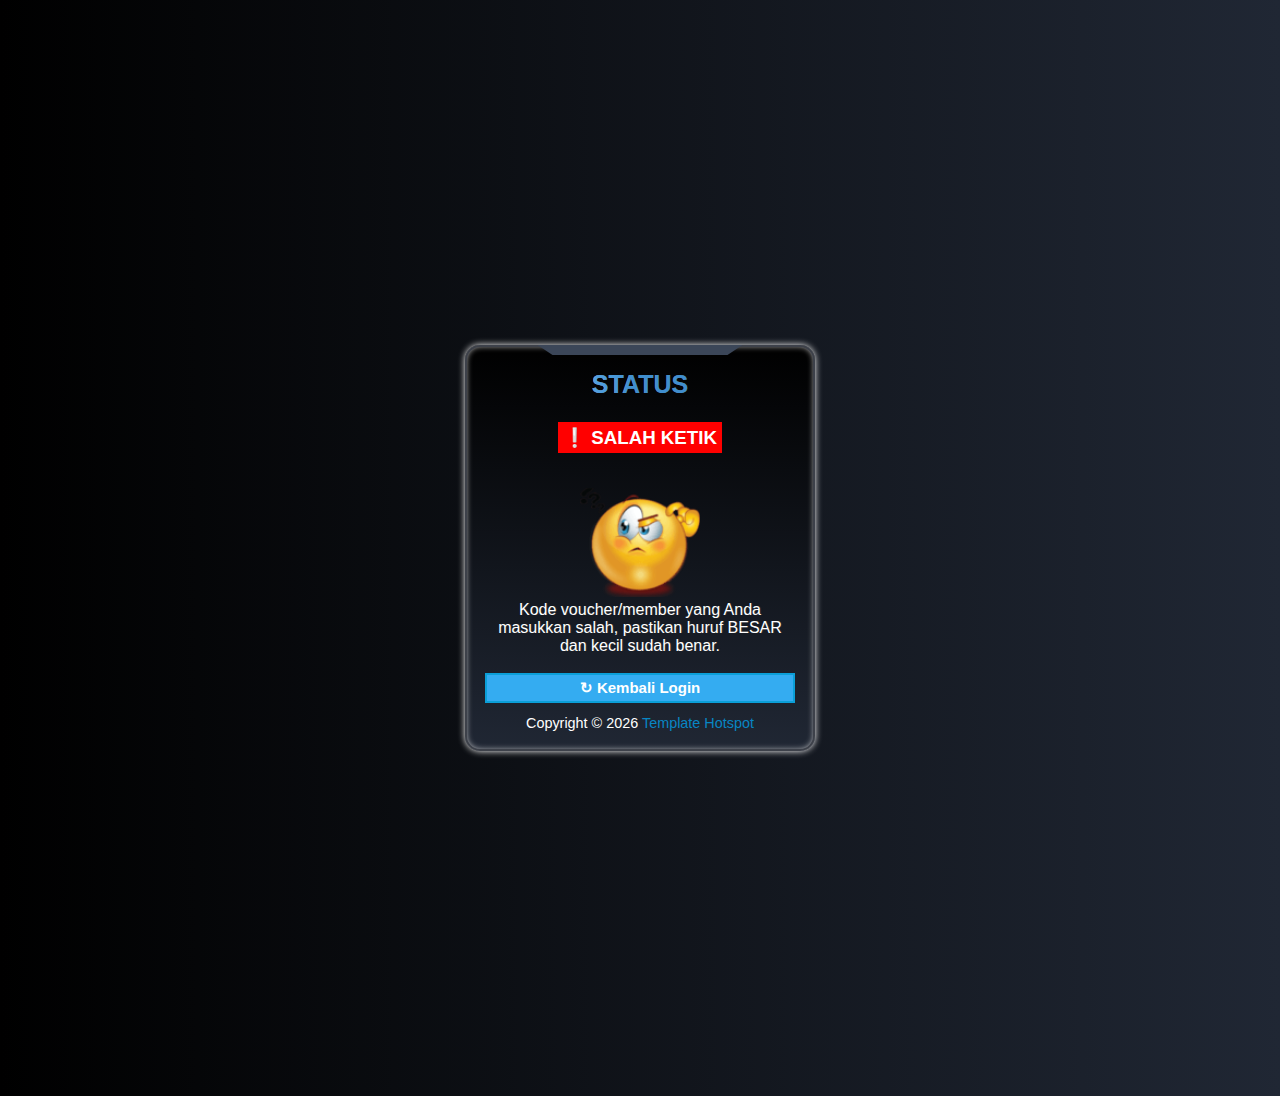
==== invalid.html @ 5df8e8c2 "first commit" ====
<!DOCTYPE html>
<html>
<head>
    <title>INVALID USERNAME PASSWORD</title>
	<meta charset="utf-8">
	<meta name="viewport" content="width=device-width, initial-scale=1.0">
	<meta http-equiv="refresh" content="10; url=login.html">
	<meta content='Ringroad' name='Author' />
	<meta name="theme-color" content="#004E7D">
	<link rel="shortcut icon" type="image/png" href="favicon.png"/>
    <link rel="stylesheet" href="css/style.css">
	<script type="text/javascript" src="js/jquery.js"></script>
</head>
<body>
<div class="container">
	<header class="main-header">
		<div class="top-border"></div>
<h1 class="appbar-title shine">STATUS</h1>
	</header>
<hr class="separator separator--line" />
<main>
<h3 class="blink"><span style="margin:0 auto;padding:5px;background: #ff0000; color: #fff; font-weight:700;">&#10069; SALAH KETIK </span></h3>
<img style="margin:20px auto 0px" src="img/thinking.png" alt="invalid" width="120px" />
<div class="box">
<p style="font-size:16px;color:#fff;text-shadow: 1px 0 1px #333;margin:0 auto;">Kode voucher/member yang Anda masukkan salah, pastikan huruf BESAR dan kecil sudah benar.</p>
<br/>
<button class="btn btn-full birumuda" onclick="location.href = 'login.html';">&#8635; Kembali Login</button>
<br/>
</div>
</main>
<footer>
<!-- Credit Link - Tolong Jangan Hapus Bagian Ini -->
<div class="copy">Copyright &copy; <script type="text/javascript">new Date().getFullYear()>2016&&document.write(new Date().getFullYear());</script> <a class="login" href="http://ringroad.net/" id="login" title="Ringroad Network">Template Hotspot</a></div>
<!-- End Credit Link -->
	</footer>
</div>
</body>
</html>
---- css/style.css ----
@font-face {
    font-family: 'montserratregular';
    src: url(../font/montserrat-regular-webfont.woff2) format("woff2"), url(../font/montserrat-regular-webfont.woff) format("woff");
    font-weight: 400;
    font-style: normal
}

body {
    font-family: "montserratregular", sans-serif;
    /* background: #010E16; */
    background: linear-gradient(to right,#000000, #202734);
    height: 120vh;
    display: -webkit-box;
    display: flex;
    -webkit-box-pack: center;
    justify-content: center;
    -webkit-box-align: center;
    align-items: center
}

.container {
    width: 350px;
    background: -webkit-gradient(linear, left top, left bottom, from(#202734), color-stop(70%, #1D222C));
    /* background: linear-gradient(#202734, #1D222C 70%); */
    background: linear-gradient(#000000, #202734);
    /* box-shadow: inset 0 0 0 2px #3D414A, 0 2px 3px rgba(255, 255, 255, 0.5); */
    box-shadow: inset 0 0 0 2px #3D414A, 0 0 7px #fff, inset 0 0 7px #fff;
    /* box-shadow: 0 10px 15px 0 rgba(0, 0, 0, 0.2), 0 6px 20px 0 rgba(0, 0, 0, 0.19); */
    box-sizing: border-box;
    padding: 20px;
    text-align: center;
    position: relative;
    border-radius: 15px;
    transition: .3s;
    min-height: 300px;
    animation: fadein 1s;
    -moz-animation: fadein 1s;
    -webkit-animation: fadein 1s;
    -o-animation: fadein 1s
}

.main-header {
    text-align: center;
    margin: 5px auto 10px
}

.main-header .top-border {
    border-top: 10px solid #3B4658;
    border-left: 15px solid transparent;
    border-right: 15px solid transparent;
    width: 50%;
    position: absolute;
    top: 0;
    left: 50%;
    -webkit-transform: translateX(-50%);
    transform: translateX(-50%)
}

.main-header img {
    width: 170px
}

main {
    margin-bottom: 12px
}

main .login-form {
    display: -webkit-box;
    display: flex;
    -webkit-box-orient: vertical;
    -webkit-box-direction: normal;
    flex-direction: column;
    justify-content: space-around
}

main .login-form> :not(span) {
    margin: 3px 0
}

.form input {
    width: 100%;
    height: 100%;
    color: #fff;
    padding-top: 20px;
    border: none;
    background-color: #f38181;
  }
  .form label {
    position: absolute;
    bottom: 0px;
    left: 0px;
    width: 100%;
    height: 100%;
    pointer-events: none;
    border-bottom: 1px solid white;
  }
  .form label::after {
    content: "";
    position: absolute;
    bottom: -1px;
    left: 0px;
    width: 100%;
    height: 100%;
    border-bottom: 3px solid #fce38a;
    transform: translateX(-100%);
    transition: all 0.3s ease;
  }
  
  .content-name {
    position: absolute;
    bottom: 0px;
    left: 0px;
    padding-bottom: 5px;
    transition: all 0.3s ease;
  }
  .form input:focus {
    outline: none;
  }
  .form input:focus + .label-name .content-name,
  .form input:valid + .label-name .content-name {
    transform: translateY(-150%);
    font-size: 14px;
    left: 0px;
    color: #fce38a;
  }
  .form input:focus + .label-name::after,
  .form input:valid + .label-name::after {
    transform: translateX(0%);
  }

main .login-form input {
    box-shadow: 0 0 4px rgba(0, 0, 0, 0.3);
    text-align: center
}

main .login-form input[type="text"],
main .login-form input[type="password"] {
    background: #11151B;
    border: 1px solid #3D414A;
    border-radius: 5px;
    padding: 10px;
    color: #fff;
    font-size: 16px
}

main .login-form input[type="text"]:hover,
main .login-form input[type="password"]:hover {
    border-color: #545a66;
    box-shadow: inset 0 0 0 2px #3D414A, 0 0 7px #fff, inset 0 0 7px #fff;
}

main .login-form input[type="text"]:focus,
main .login-form input[type="password"]:focus {
    /* background: #0E1116;
    border-color: #1E5F99;
    outline: none */
    /* background: #0E1116; */
    border-color: #008dff92;
    box-shadow: inset 0 0 0 2px #008dff92, 0 0 7px #008dff, inset 0 0 7px #008dff;
    outline: none
}

main .login-form .option-border {
    font-size: 14px;
    font-weight: 700;
    color: #676767;
    position: relative
}

main .login-form .option-border:before,
main .login-form .option-border:after {
    content: "";
    display: inline-block;
    width: 120px;
    height: 1px;
    background: #676767;
    position: absolute;
    top: 50%;
    left: 0
}

main .login-form .option-border:after {
    left: 61%
}

main .login-form .btn {
    padding: 9px;
    /* color: #ffffffc3; */
    font-size: 15px;
    font-weight: 700;
    /* background: #008cff00;; */
    border: 1px solid #ffffff49;
    outline: none;
    border-radius: 5px;
    -webkit-transition: background .3s ease-in-out;
    transition: background .3s ease-in-out;
    cursor: pointer;
    margin-top: 5px
}

main .login-form .btn:hover {
    background: #34acf1
}

main .login-form .btn.fb-btn {
    background: #3B5998
}

main .login-form .btn.fb-btn:hover {
    background: #4c70ba
}

footer a {
    text-decoration: none;
    color: #0886C4;
    margin-bottom: 10px;
    -webkit-transition: color .3s ease-in-out;
    transition: color .3s ease-in-out
}

footer a:hover {
    color: #fff
}

.shine {
    margin: 0 auto 10px;
    font-weight: 700;
    background: #222 -webkit-gradient(linear, left top, right top, from(#222), to(#222), color-stop(0.3, #fff)) 0 0 no-repeat;
    -webkit-background-size: 150px;
    color: #008dff92;
    -webkit-background-clip: text;
    -webkit-animation-name: shine;
    -webkit-animation-duration: 5s;
    -webkit-animation-iteration-count: infinite;
    text-shadow: 0 0 0 rgba(255, 255, 255, 0.5)
}

.divider {
    display: block;
    position: relative;
    margin: 1rem 0;
    width: 100%;
    height: 2.5px;
    border: none;
    background-size: 200% 100%;
    background-image: linear-gradient(to right,#ffffff, #7990da, #9724ee, #ff5500);
    animation-duration: 2s;
    animation-name: slide;
    animation-iteration-count: infinite;
    animation-direction: alternate;
  
  &--delay {
    animation-delay: 1s;
  }
    
    &::before, &::after {
        content: '';
        display: block;
        position: absolute;
        width: 3px;
        height: 3px;
        top: -1px;
        background: white;
    }
    
    &::before {
        left: 0;
        top: -1px;
    }
    
    &::after {
        right: 0;
    }
}

@keyframes slide {
    from { background-position: left 0; }
    to { background-position: right 0; }
}



.glow-on-hover {
    /* width: 220px;
    height: 50px; */
    border: none;
    outline: none;
    color: #fff;
    background: #111;
    cursor: pointer;
    position: relative;
    z-index: 0;
    border-radius: 10px;
}

.glow-on-hover:before {
    content: '';
    background: linear-gradient(45deg, #ffffff, #7990da, #9724ee, #000fb5, #6600ff, #002bff, #7a00ff, #ff00c8, #ff0000);
    position: absolute;
    top: -2px;
    left:-2px;
    background-size: 400%;
    z-index: -1;
    filter: blur(5px);
    width: calc(100% + 4px);
    height: calc(100% + 4px);
    animation: glowing 20s linear infinite;
    opacity: 0;
    transition: opacity .3s ease-in-out;
    border-radius: 5px;
}

.glow-on-hover:active {
    color: #000
}

.glow-on-hover:active:after {
    background: transparent;
}

.glow-on-hover:hover:before {
    opacity: 1;
}

.glow-on-hover:after {
    z-index: -1;
    content: '';
    position: absolute;
    width: 100%;
    height: 100%;
    background: #111;
    left: 0;
    top: 0;
    border-radius: 5px;
}

@keyframes glowing {
    0% { background-position: 0 0; }
    50% { background-position: 400% 0; }
    100% { background-position: 0 0; }
}

.appbar-description {
    font-size: 12px;
    font-weight: 600;
    color: rgba(255, 255, 255, 0.3);
    text-shadow: 0 0 0 rgba(255, 255, 255, 0.5)
}

.appbar-title {
    font-size: 25px;
    margin: 0 auto
}

nav {
    position: relative;
    padding-bottom: 12px;
    left: 50%;
    transform: translateX(-35%);
    margin-bottom: 10px
}

nav .line {
    height: 2px;
    position: absolute;
    bottom: 0;
    margin: 10px 0 0;
    background: #FF1847
}

nav ul {
    padding: 0;
    margin: 0;
    list-style: none;
    display: -webkit-box;
    display: flex
}

nav ul li {
    margin: 0 40px 0 0;
    opacity: .4;
    -webkit-transition: all .4s ease;
    transition: all .4s ease
}

nav ul li:hover {
    opacity: .7
}

nav ul li.active {
    opacity: 1
}

nav ul li:last-child {
    margin-right: 0
}

nav ul li a {
    text-decoration: none;
    color: #fff;
    text-transform: uppercase;
    display: block;
    font-weight: 600;
    letter-spacing: .2em;
    font-size: 14px
}

.separator {
    margin: 5px auto 15px;
    border: 0
}

.separator--line {
    /* border: 0;
    border-bottom: 3px solid #008dff92;
    width: 0; */
    -webkit-animation: separator-width 1s ease-out forwards;
    animation: separator-width 1s ease-out forwards
}

iframe {
    float: right;
    height: 24px;
    width: 100%
}

.infoError {
    background-color: #fff8e1;
    border-radius: 5px;
    padding: 5px;
    font-size: 12px;
    color: #d9534f;
    border: 1px solid #d9534f
}

.copy {
    color: #fff;
    font-size: .9em
}

.paket-voucher {
    color: #fff;
    text-align: center;
    padding: 5px;
    font-size: 17px;
    margin: 5px auto
}

.paket-voucher h3 {
    font-size: 12px;
    margin: 0 auto
}

.stats {
    border: 1px solid #34acf1;
    overflow: auto;
    padding: 5px;
    margin-top: -1px;
    font-size: 12px;
    color: #fff;
    font-weight: 600;
    border-radius: 5px;
    text-shadow: 1px 0 0 #333
}

.stats strong {
    display: block;
    font-size: 11px;
    font-weight: 700
}

.stats div {
    border-right: 1px solid #34acf1;
    width: 33%;
    float: left;
    text-align: center
}

.stats div:nth-of-type(3) {
    border: none
}

.beli-voucher {
    color: #fff;
    text-shadow: 1px 1px 0 #000;
    letter-spacing: 1px;
    border-radius: 10px;
    height: 20px;
    width: 70%;
    display: inline-block;
    padding: 2px;
    text-shadow: none;
    text-decoration: none
}

.birumuda {
    background: #34acf1;
    border: 2px solid #0B9FD8
}

.birumuda:hover {
    opacity: .8
}

.btn-merah {
    background: #ff656c;
    border: 2px solid #e15960
}

.btn-merah:hover {
    opacity: .8
}

.btn-full {
    font-size: 15px;
    font-weight: 700;
    color: #fff;
    width: 100%;
    height: 30px;
    margin: 0 auto;
    cursor: pointer
}

.no-border {
    margin-bottom: 0;
    color: #fff
}

.no-border tr td,
.no-border tr th {
    border-width: 0
}

.table {
    font-size: 12px;
    width: 100%;
    border-collapse: collapse !important
}

.table td,
.table th {
    padding: 5px;
    border: 1px solid #f2f2f2;
    color: #f3f4f5
}

.table td,
a,
th {
    color: #f3f4f5;
    text-decoration: none
}

.table2 {
    font-size: 12px;
    width: 100%;
    border-collapse: collapse !important;
    background-color: rgba(255, 255, 255, 0.67);
    text-align: left;
    border-radius: 10px
}

.table2 td,
.table2 th {
    padding: 5px;
    color: #f3f4f5
}

.table2 tr {
    border-bottom: 1px solid #333
}

.table2 td,
a,
th {
    color: #000;
    text-decoration: none
}

.table2 tr:last-child {
    border-bottom: none
}

.img-responsive {
    width: 100%;
    height: auto;
    margin: 10px auto
}

.blink {
    animation: blink-animation 1s steps(5, start) infinite;
    -webkit-animation: blink-animation 1s steps(5, start) infinite
}

.circular_image {
    width: 70px;
    height: 70px;
    border-radius: 50%;
    overflow: hidden;
    background-color: #31708F;
    display: inline-block;
    vertical-align: middle;
    padding: 1px;
}

.circular_image img {
    width: 100%;
}

@keyframes blink-animation {
    to {
        visibility: hidden
    }
}

@-webkit-keyframes blink-animation {
    to {
        visibility: hidden
    }
}

@keyframes shine {
    0% {
        background-position-x: -200%
    }

    100% {
        background-position-x: 200%
    }
}

@keyframes fadein {
    from {
        opacity: 0
    }

    to {
        opacity: 1
    }
}

@-moz-keyframes fadein {
    from {
        opacity: 0
    }

    to {
        opacity: 1
    }
}

@-webkit-keyframes fadein {
    from {
        opacity: 0
    }

    to {
        opacity: 1
    }
}

@-o-keyframes fadein {
    from {
        opacity: 0
    }

    to {
        opacity: 1
    }
}

@-webkit-keyframes separator-width {
    0% {
        width: 0
    }

    100% {
        width: 100%
    }
}

@keyframes separator-width {
    0% {
        width: 0
    }

    100% {
        width: 100%
    }
}
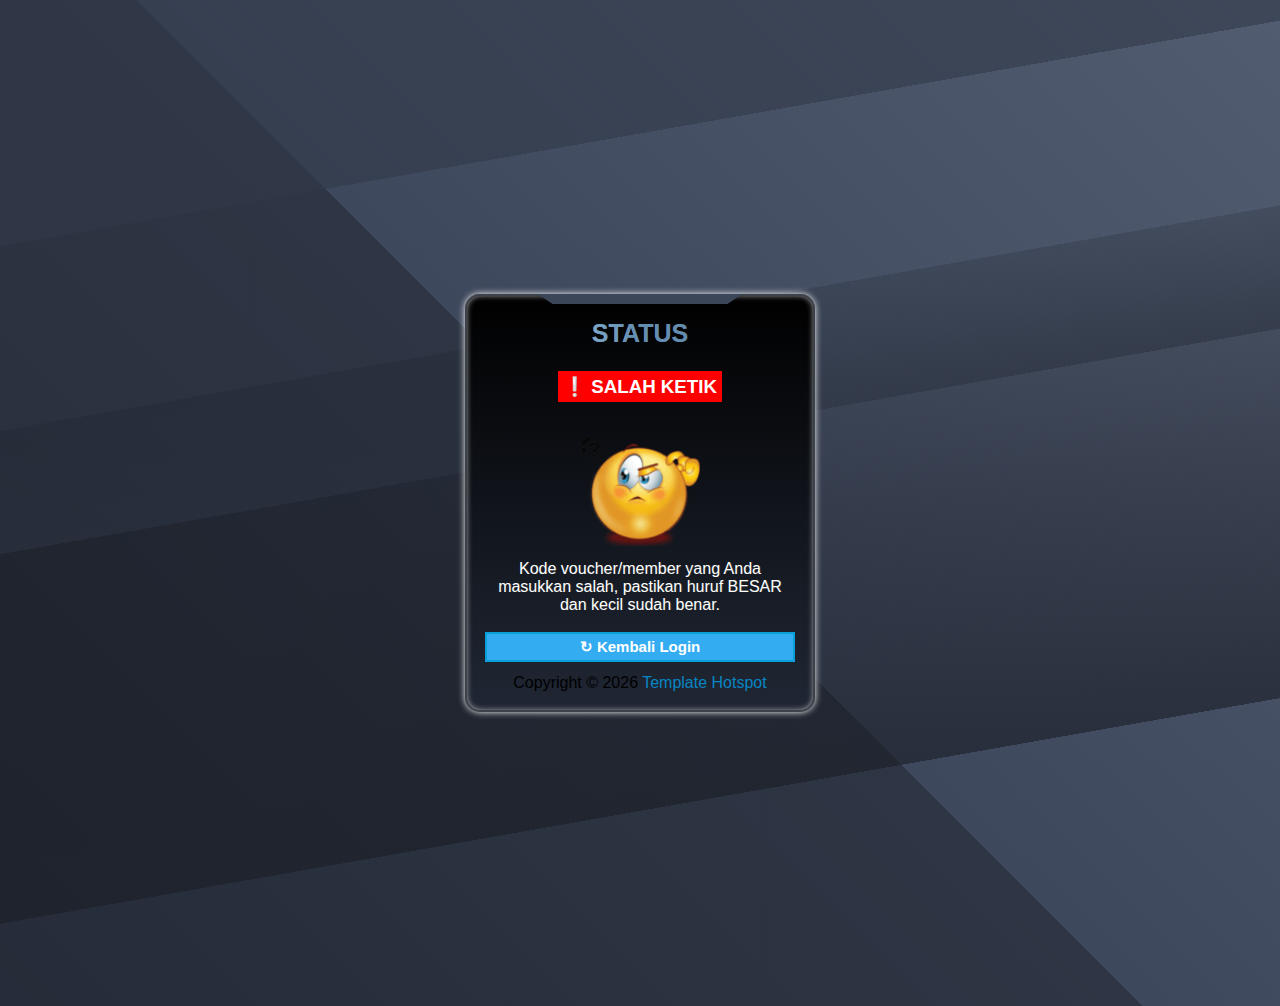
==== commit bfe0d72b: "finishing all features and credit" ====
--- a/invalid.html
+++ b/invalid.html
@@ -1,38 +1,49 @@
 <!DOCTYPE html>
 <html>
+
 <head>
-    <title>INVALID USERNAME PASSWORD</title>
+	<title>INVALID USERNAME PASSWORD</title>
 	<meta charset="utf-8">
 	<meta name="viewport" content="width=device-width, initial-scale=1.0">
 	<meta http-equiv="refresh" content="10; url=login.html">
 	<meta content='Ringroad' name='Author' />
 	<meta name="theme-color" content="#004E7D">
-	<link rel="shortcut icon" type="image/png" href="favicon.png"/>
-    <link rel="stylesheet" href="css/style.css">
-	<script type="text/javascript" src="js/jquery.js"></script>
+	<link rel="shortcut icon" type="image/png" href="assets/img/favicon.png" />
+	<link rel="stylesheet" href="assets/css/style.css">
+	<script type="text/javascript" src="assets/js/jquery.js"></script>
 </head>
+
 <body>
-<div class="container">
-	<header class="main-header">
-		<div class="top-border"></div>
-<h1 class="appbar-title shine">STATUS</h1>
-	</header>
-<hr class="separator separator--line" />
-<main>
-<h3 class="blink"><span style="margin:0 auto;padding:5px;background: #ff0000; color: #fff; font-weight:700;">&#10069; SALAH KETIK </span></h3>
-<img style="margin:20px auto 0px" src="img/thinking.png" alt="invalid" width="120px" />
-<div class="box">
-<p style="font-size:16px;color:#fff;text-shadow: 1px 0 1px #333;margin:0 auto;">Kode voucher/member yang Anda masukkan salah, pastikan huruf BESAR dan kecil sudah benar.</p>
-<br/>
-<button class="btn btn-full birumuda" onclick="location.href = 'login.html';">&#8635; Kembali Login</button>
-<br/>
-</div>
-</main>
-<footer>
-<!-- Credit Link - Tolong Jangan Hapus Bagian Ini -->
-<div class="copy">Copyright &copy; <script type="text/javascript">new Date().getFullYear()>2016&&document.write(new Date().getFullYear());</script> <a class="login" href="http://ringroad.net/" id="login" title="Ringroad Network">Template Hotspot</a></div>
-<!-- End Credit Link -->
-	</footer>
-</div>
+	<div class="container">
+		<header class="main-header">
+			<div class="top-border"></div>
+			<h1 class="appbar-title shine">STATUS</h1>
+		</header>
+		<hr class="separator separator--line" />
+		<main>
+			<h3 class="blink"><span
+					style="margin:0 auto;padding:5px;background: #ff0000; color: #fff; font-weight:700;">&#10069; SALAH
+					KETIK </span></h3>
+			<img style="margin:20px auto 0px" src="assets/img/thinking.png" alt="invalid" width="120px" />
+			<div class="box">
+				<p style="font-size:16px;color:#fff;text-shadow: 1px 0 1px #333;margin:0 auto;">Kode voucher/member yang
+					Anda masukkan salah, pastikan huruf BESAR dan kecil sudah benar.</p>
+				<br />
+				<button class="btn btn-full birumuda" onclick="location.href = 'login.html';">&#8635; Kembali
+					Login</button>
+				<br />
+			</div>
+		</main>
+		<footer>
+			<!-- Credit Link - Tolong Jangan Hapus Bagian Ini -->
+			<div class="copy">Copyright &copy;
+				<script
+					type="text/javascript">new Date().getFullYear() > 2016 && document.write(new Date().getFullYear());</script>
+				<a class="login" href="http://ringroad.net/" id="login" title="Ringroad Network">Template Hotspot</a>
+			</div>
+			<!-- End Credit Link -->
+		</footer>
+	</div>
 </body>
+
 </html>--- a/assets/css/style.css
+++ b/assets/css/style.css
@@ -0,0 +1,743 @@
+@font-face {
+    font-family: 'montserratregular';
+    src: url(../font/montserrat-regular-webfont.woff2) format("woff2"), url(../font/montserrat-regular-webfont.woff) format("woff");
+    font-weight: 400;
+    font-style: normal
+}
+
+body {
+    font-family: "montserratregular", sans-serif;
+    /* background: #010E16; */
+    /* background: linear-gradient(to right,#000000, #202734); */
+    background: linear-gradient(170deg, rgba(49, 57, 73, 0.8) 20%, rgba(49, 57, 73, 0.5) 20%, rgba(49, 57, 73, 0.5) 35%, rgba(41, 48, 61, 0.6) 35%, rgba(41, 48, 61, 0.8) 45%, rgba(31, 36, 46, 0.5) 45%, rgba(31, 36, 46, 0.8) 75%, rgba(49, 57, 73, 0.5) 75%), linear-gradient(45deg, rgba(20, 24, 31, 0.8) 0%, rgba(41, 48, 61, 0.8) 50%, rgba(82, 95, 122, 0.8) 50%, rgba(133, 146, 173, 0.8) 100%) #313949;
+    height: 110vh;
+    display: -webkit-box;
+    display: flex;
+    -webkit-box-pack: center;
+    justify-content: center;
+    -webkit-box-align: center;
+    align-items: center
+}
+
+.container {
+    width: 350px;
+    background: -webkit-gradient(linear, left top, left bottom, from(#202734), color-stop(70%, #1D222C));
+    /* background: linear-gradient(#202734, #1D222C 70%); */
+    background: linear-gradient(#000000, #202734);
+    /* box-shadow: inset 0 0 0 2px #3D414A, 0 2px 3px rgba(255, 255, 255, 0.5); */
+    box-shadow: inset 0 0 0 2px #3D414A, 0 0 7px #fff, inset 0 0 7px #fff;
+    /* box-shadow: 0 10px 15px 0 rgba(0, 0, 0, 0.2), 0 6px 20px 0 rgba(0, 0, 0, 0.19); */
+    box-sizing: border-box;
+    padding: 20px;
+    text-align: center;
+    position: relative;
+    border-radius: 15px;
+    transition: .3s;
+    min-height: 300px;
+    animation: fadein 1s;
+    -moz-animation: fadein 1s;
+    -webkit-animation: fadein 1s;
+    -o-animation: fadein 1s
+}
+
+.main-header {
+    text-align: center;
+    margin: 5px auto 10px
+}
+
+.main-header .top-border {
+    border-top: 10px solid #3B4658;
+    border-left: 15px solid transparent;
+    border-right: 15px solid transparent;
+    width: 50%;
+    position: absolute;
+    top: 0;
+    left: 50%;
+    -webkit-transform: translateX(-50%);
+    transform: translateX(-50%)
+}
+
+.main-header img {
+    width: 170px
+}
+
+main {
+    margin-bottom: 12px
+}
+
+main .login-form {
+    display: -webkit-box;
+    display: flex;
+    -webkit-box-orient: vertical;
+    -webkit-box-direction: normal;
+    flex-direction: column;
+    justify-content: space-around
+}
+
+main .login-form> :not(span) {
+    margin: 3px 0
+}
+
+/* 
+.form input {
+    width: 100%;
+    height: 100%;
+    color: #fff;
+    padding-top: 20px;
+    border: none;
+    background-color: #f38181;
+  }
+  .form label {
+    position: absolute;
+    bottom: 0px;
+    left: 0px;
+    width: 100%;
+    height: 100%;
+    pointer-events: none;
+    border-bottom: 1px solid white;
+  }
+  .form label::after {
+    content: "";
+    position: absolute;
+    bottom: -1px;
+    left: 0px;
+    width: 100%;
+    height: 100%;
+    border-bottom: 3px solid #fce38a;
+    transform: translateX(-100%);
+    transition: all 0.3s ease;
+  }
+  
+  .content-name {
+    position: absolute;
+    bottom: 0px;
+    left: 0px;
+    padding-bottom: 5px;
+    transition: all 0.3s ease;
+  }
+  .form input:focus {
+    outline: none;
+  }
+  .form input:focus + .label-name .content-name,
+  .form input:valid + .label-name .content-name {
+    transform: translateY(-150%);
+    font-size: 14px;
+    left: 0px;
+    color: #fce38a;
+  }
+  .form input:focus + .label-name::after,
+  .form input:valid + .label-name::after {
+    transform: translateX(0%);
+  } */
+
+main .login-form input {
+    box-shadow: 0 0 4px rgba(0, 0, 0, 0.3);
+    text-align: center
+}
+
+main .login-form input[type="text"],
+main .login-form input[type="password"] {
+    background: #11151b00;
+    border: 1px solid #3D414A;
+    border-radius: 5px;
+    /* border: none; */
+    /* border-bottom: 1px solid #fff; */
+    padding: 10px;
+    color: #fff;
+    font-size: 16px;
+    transition: box-shadow 0.5s;
+    font-weight: 550;
+}
+
+main .login-form input[type="text"]:hover,
+main .login-form input[type="password"]:hover {
+    border-color: #545a66;
+    box-shadow: inset 0 0 0 2px #3D414A, 0 0 7px #fff, inset 0 0 7px #fff;
+}
+
+main .login-form input[type="text"]:focus,
+main .login-form input[type="password"]:focus {
+    /* background: #0E1116;
+    border-color: #1E5F99;
+    outline: none */
+    /* background: #0E1116; */
+    border-color: #008dff92;
+    box-shadow: inset 0 0 0 2px #008dff92, 0 0 7px #008dff, inset 0 0 7px #008dff;
+    outline: none
+}
+
+main .login-form .option-border {
+    font-size: 14px;
+    font-weight: 700;
+    color: #676767;
+    position: relative
+}
+
+main .login-form .option-border:before,
+main .login-form .option-border:after {
+    content: "";
+    display: inline-block;
+    width: 120px;
+    height: 1px;
+    background: #676767;
+    position: absolute;
+    top: 50%;
+    left: 0
+}
+
+main .login-form .option-border:after {
+    left: 61%
+}
+
+main .login-form .btn {
+    padding: 9px;
+    /* color: #ffffffc3; */
+    font-size: 15px;
+    font-weight: 700;
+    /* background: #008cff00;; */
+    border: 1px solid #ffffff49;
+    outline: none;
+    border-radius: 5px;
+    -webkit-transition: background .3s ease-in-out;
+    transition: background .3s ease-in-out;
+    cursor: pointer;
+    margin-top: 5px
+}
+
+main .login-form .btn:hover {
+    background: #34acf1
+}
+
+main .login-form .btn.fb-btn {
+    background: #3B5998
+}
+
+main .login-form .btn.fb-btn:hover {
+    background: #4c70ba
+}
+
+footer a {
+    text-decoration: none;
+    color: #0886C4;
+    margin-bottom: 10px;
+    -webkit-transition: color .3s ease-in-out;
+    transition: color .3s ease-in-out
+}
+
+footer a:hover {
+    color: #fff
+}
+
+.shine {
+    margin: 0 auto 10px;
+    font-weight: 700;
+    background: #222 -webkit-gradient(linear, left top, right top, from(#222), to(#222), color-stop(0.1, #fff)) 0 0 no-repeat;
+    -webkit-background-size: 150px;
+    color: #008cff56;
+    -webkit-background-clip: text;
+    -webkit-animation-name: shine;
+    -webkit-animation-duration: 5s;
+    -webkit-animation-iteration-count: infinite;
+    text-shadow: 0 0 0 rgba(255, 255, 255, 0.5)
+}
+
+.divider {
+    display: block;
+    position: relative;
+    margin: 1rem 0;
+    width: 100%;
+    height: 2.5px;
+    border: none;
+    background-size: 200% 100%;
+    background-image: linear-gradient(to right, #ffffff, #7990da, rgb(255, 255, 255) 50%, #9724ee);
+    animation-duration: 2s;
+    animation-name: slide;
+    animation-iteration-count: infinite;
+    animation-direction: alternate;
+
+    &--delay {
+        animation-delay: 0.2s;
+    }
+
+    &::before,
+    &::after {
+        content: '';
+        display: block;
+        position: absolute;
+        width: 3px;
+        height: 3px;
+        top: -1px;
+        background: white;
+    }
+
+    &::before {
+        left: 0;
+        top: -1px;
+    }
+
+    &::after {
+        right: 0;
+    }
+}
+
+@keyframes slide {
+    from {
+        background-position: left 0;
+    }
+
+    to {
+        background-position: right 0;
+    }
+}
+
+
+
+.glow-on-hover {
+    /* width: 220px;
+    height: 50px; */
+    border: none;
+    outline: none;
+    color: #fff;
+    background: #111;
+    cursor: pointer;
+    position: relative;
+    z-index: 0;
+    border-radius: 10px;
+}
+
+.glow-on-hover:before {
+    content: '';
+    background: linear-gradient(45deg, #ffffff, #7990da, #9724ee, #000fb5, #6600ff, #002bff, #7a00ff, #ff00c8, #fe4848);
+    position: absolute;
+    top: -2px;
+    left: -2px;
+    background-size: 400%;
+    z-index: -1;
+    filter: blur(5px);
+    width: calc(100% + 4px);
+    height: calc(100% + 4px);
+    animation: glowing 20s linear infinite;
+    /* opacity: 0; */
+    transition: opacity .3s ease-in-out;
+    border-radius: 5px;
+}
+
+.glow-on-hover:active {
+    color: #000
+}
+
+.glow-on-hover:hover:after {
+    background: transparent;
+    transition: 1s;
+}
+
+.glow-on-hover:hover:before {
+    opacity: 1;
+}
+
+.glow-on-hover:after {
+    z-index: -1;
+    content: '';
+    position: absolute;
+    width: 100%;
+    height: 100%;
+    background: #111;
+    left: 0;
+    top: 0;
+    border-radius: 5px;
+}
+
+@keyframes glowing {
+    0% {
+        background-position: 0 0;
+    }
+
+    50% {
+        background-position: 400% 0;
+    }
+
+    100% {
+        background-position: 0 0;
+    }
+}
+
+.appbar-description {
+    font-size: 12px;
+    font-weight: 600;
+    color: rgba(255, 255, 255, 0.3);
+    text-shadow: 0 0 0 rgba(255, 255, 255, 0.5)
+}
+
+.appbar-title {
+    font-size: 25px;
+    margin: 0 auto
+}
+
+nav {
+    position: relative;
+    padding-bottom: 12px;
+    left: 50%;
+    transform: translateX(-35%);
+    margin-bottom: 10px
+}
+
+nav .line {
+    height: 2px;
+    position: absolute;
+    bottom: 0;
+    margin: 10px 0 0;
+    background: #FF1847
+}
+
+nav ul {
+    padding: 0;
+    margin: 0;
+    list-style: none;
+    display: -webkit-box;
+    display: flex
+}
+
+nav ul li {
+    margin: 0 40px 0 0;
+    opacity: .4;
+    -webkit-transition: all .4s ease;
+    transition: all .4s ease
+}
+
+nav ul li:hover {
+    opacity: .7
+}
+
+nav ul li.active {
+    opacity: 1
+}
+
+nav ul li:last-child {
+    margin-right: 0
+}
+
+nav ul li a {
+    text-decoration: none;
+    color: #fff;
+    text-transform: uppercase;
+    display: block;
+    font-weight: 600;
+    letter-spacing: .2em;
+    font-size: 14px
+}
+
+.separator {
+    margin: 5px auto 15px;
+    border: 0
+}
+
+.separator--line {
+    /* border: 0;
+    border-bottom: 3px solid #008dff92;
+    width: 0; */
+    -webkit-animation: separator-width 1s ease-out forwards;
+    animation: separator-width 1s ease-out forwards
+}
+
+iframe {
+    float: right;
+    height: 24px;
+    width: 100%
+}
+
+.infoError {
+    background-color: #fff8e1;
+    border-radius: 5px;
+    padding: 5px;
+    font-size: 12px;
+    color: #d9534f;
+    border: 1px solid #d9534f
+}
+
+.box {
+    margin-top: 10px;
+}
+
+.customer-service {
+    margin-top: 5px;
+    /* color: #fff; */
+    font-size: .8em;
+    display: flex;
+    align-items: center;
+    justify-content: center;
+}
+
+.customer-service a {
+    color: #fff;
+    font-weight: 600;
+    margin-left: 5px;
+    letter-spacing: 1px;
+    transition: 0.5s;
+}
+
+.customer-service a:hover {
+    letter-spacing: 2px;
+}
+
+.customer-service i {
+    font-size: large;
+    /* margin-top: px; */
+}
+
+.paket-voucher {
+    color: #fff;
+    text-align: center;
+    padding: 5px;
+    font-size: 17px;
+    margin: 5px auto
+}
+
+.paket-voucher h3 {
+    font-size: 12px;
+    margin: 0 auto
+}
+
+.stats {
+    border: 1px solid #34acf1;
+    overflow: auto;
+    padding: 5px;
+    margin-top: -1px;
+    font-size: 12px;
+    color: #fff;
+    font-weight: 600;
+    border-radius: 5px;
+    text-shadow: 1px 0 0 #333
+}
+
+.stats strong {
+    display: block;
+    font-size: 11px;
+    font-weight: 700
+}
+
+.stats div {
+    border-right: 1px solid #34acf1;
+    width: 33%;
+    float: left;
+    text-align: center
+}
+
+.stats div:nth-of-type(3) {
+    border: none
+}
+
+.beli-voucher {
+    color: #fff;
+    text-shadow: 1px 1px 0 #000;
+    letter-spacing: 1px;
+    border-radius: 10px;
+    height: 20px;
+    width: 70%;
+    display: inline-block;
+    padding: 2px;
+    text-shadow: none;
+    text-decoration: none
+}
+
+.birumuda {
+    background: #34acf1;
+    border: 2px solid #0B9FD8
+}
+
+.birumuda:hover {
+    opacity: .8
+}
+
+.btn-merah {
+    background: #ff656c;
+    border: 2px solid #e15960
+}
+
+.btn-merah:hover {
+    opacity: .8
+}
+
+.btn-full {
+    font-size: 15px;
+    font-weight: 700;
+    color: #fff;
+    width: 100%;
+    height: 30px;
+    margin: 0 auto;
+    cursor: pointer
+}
+
+.no-border {
+    margin-bottom: 0;
+    color: #fff
+}
+
+.no-border tr td,
+.no-border tr th {
+    border-width: 0
+}
+
+.table {
+    font-size: 12px;
+    width: 100%;
+    border-collapse: collapse !important
+}
+
+.table td,
+.table th {
+    padding: 5px;
+    border: 1px solid #f2f2f2;
+    color: #f3f4f5
+}
+
+.table td,
+a,
+th {
+    color: #f3f4f5;
+    text-decoration: none
+}
+
+.table2 {
+    font-size: 12px;
+    width: 100%;
+    border-collapse: collapse !important;
+    background-color: rgba(255, 255, 255, 0.67);
+    text-align: left;
+    border-radius: 10px
+}
+
+.table2 td,
+.table2 th {
+    padding: 5px;
+    color: #f3f4f5
+}
+
+.table2 tr {
+    border-bottom: 1px solid #333
+}
+
+.table2 td,
+a,
+th {
+    color: #000;
+    text-decoration: none
+}
+
+.table2 tr:last-child {
+    border-bottom: none
+}
+
+.img-responsive {
+    width: 100%;
+    height: auto;
+    margin: 10px auto
+}
+
+.blink {
+    animation: blink-animation 1s steps(5, start) infinite;
+    -webkit-animation: blink-animation 1s steps(5, start) infinite
+}
+
+.circular_image {
+    width: 70px;
+    height: 70px;
+    border-radius: 50%;
+    overflow: hidden;
+    background-color: #31708F;
+    display: inline-block;
+    vertical-align: middle;
+    padding: 1px;
+}
+
+.circular_image img {
+    width: 100%;
+}
+
+@keyframes blink-animation {
+    to {
+        visibility: hidden
+    }
+}
+
+@-webkit-keyframes blink-animation {
+    to {
+        visibility: hidden
+    }
+}
+
+@keyframes shine {
+    0% {
+        background-position-x: -200%
+    }
+
+    100% {
+        background-position-x: 200%
+    }
+}
+
+@keyframes fadein {
+    from {
+        opacity: 0
+    }
+
+    to {
+        opacity: 1
+    }
+}
+
+@-moz-keyframes fadein {
+    from {
+        opacity: 0
+    }
+
+    to {
+        opacity: 1
+    }
+}
+
+@-webkit-keyframes fadein {
+    from {
+        opacity: 0
+    }
+
+    to {
+        opacity: 1
+    }
+}
+
+@-o-keyframes fadein {
+    from {
+        opacity: 0
+    }
+
+    to {
+        opacity: 1
+    }
+}
+
+@-webkit-keyframes separator-width {
+    0% {
+        width: 0
+    }
+
+    100% {
+        width: 100%
+    }
+}
+
+@keyframes separator-width {
+    0% {
+        width: 0
+    }
+
+    100% {
+        width: 100%
+    }
+}
+
+@media (max-width: 425px) {
+    body {
+        background: linear-gradient(to right, #000000, #202734);
+        height: 103vh;
+    }
+}